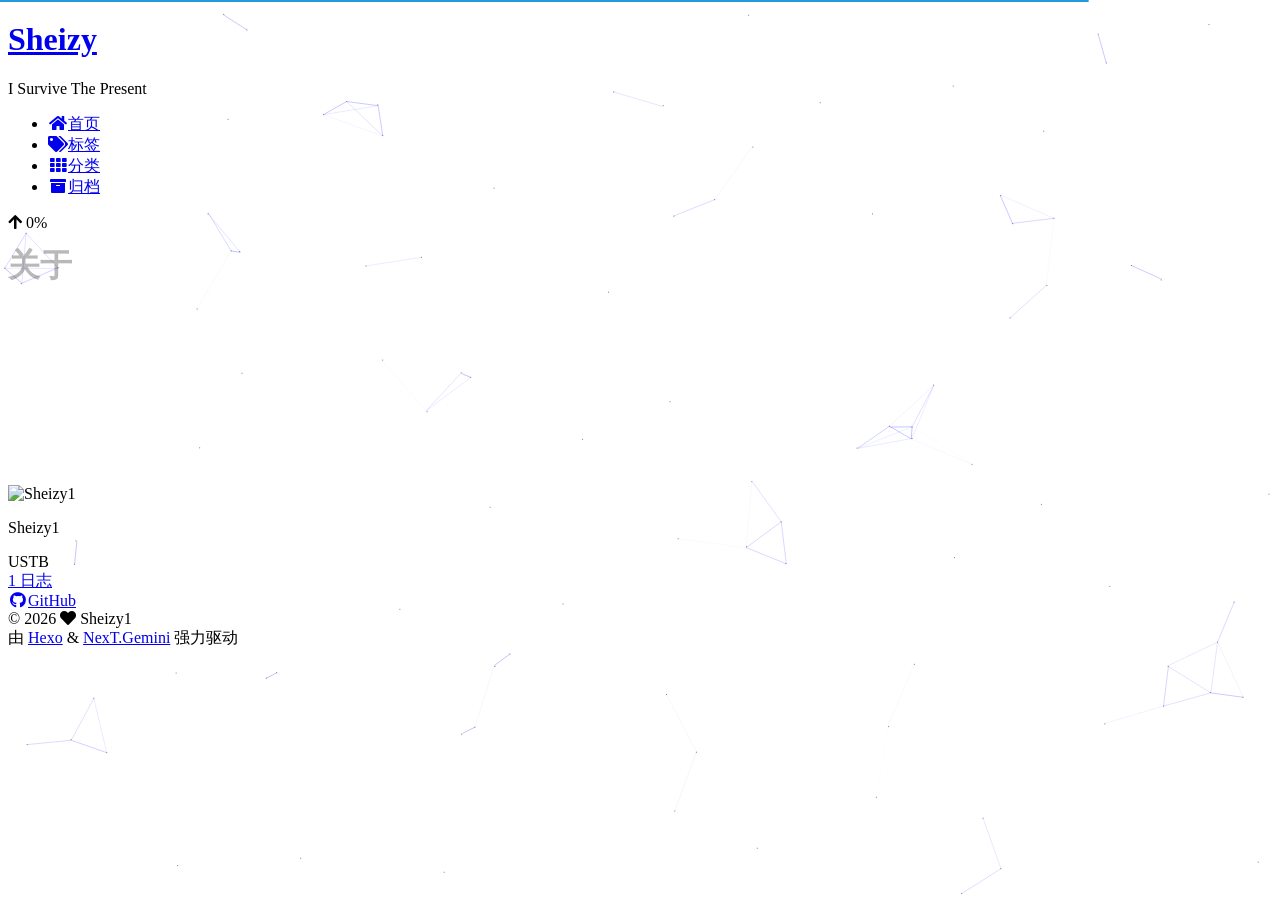
==== about/index.html @ 2577bdbd "Site updated: 2026-04-08 23:43:10" ====
<!DOCTYPE html>
<html lang="zh-CN">
<head>
  <meta charset="UTF-8">
<meta name="viewport" content="width=device-width, initial-scale=1, maximum-scale=2">
<meta name="theme-color" content="#222">
<meta name="generator" content="Hexo 8.1.1">
  <link rel="apple-touch-icon" sizes="180x180" href="/images/apple-touch-icon-next.png">
  <link rel="icon" type="image/png" sizes="32x32" href="C:\Users\sheiz\Desktop\新建文件夹\cil-dog.svg">
  <link rel="icon" type="image/png" sizes="16x16" href="C:\Users\sheiz\Desktop\新建文件夹\cil-dog.svg">
  <link rel="mask-icon" href="/images/logo.svg" color="#222">

<link rel="stylesheet" href="/css/main.css">


<link rel="stylesheet" href="/lib/font-awesome/css/all.min.css">
  <link rel="stylesheet" href="/lib/pace/pace-theme-minimal.min.css">
  <script src="/lib/pace/pace.min.js"></script>

<script id="hexo-configurations">
    var NexT = window.NexT || {};
    var CONFIG = {"hostname":"example.com","root":"/","scheme":"Gemini","version":"7.8.0","exturl":false,"sidebar":{"position":"left","display":"post","padding":18,"offset":12,"onmobile":false},"copycode":{"enable":false,"show_result":false,"style":null},"back2top":{"enable":true,"sidebar":false,"scrollpercent":false},"bookmark":{"enable":false,"color":"#222","save":"auto"},"fancybox":false,"mediumzoom":false,"lazyload":false,"pangu":false,"comments":{"style":"tabs","active":null,"storage":true,"lazyload":false,"nav":null},"algolia":{"hits":{"per_page":10},"labels":{"input_placeholder":"Search for Posts","hits_empty":"We didn't find any results for the search: ${query}","hits_stats":"${hits} results found in ${time} ms"}},"localsearch":{"enable":false,"trigger":"auto","top_n_per_article":1,"unescape":false,"preload":false},"motion":{"enable":true,"async":false,"transition":{"post_block":"fadeIn","post_header":"slideDownIn","post_body":"slideDownIn","coll_header":"slideLeftIn","sidebar":"slideUpIn"}}};
  </script>

  <meta name="description" content="USTB">
<meta property="og:type" content="website">
<meta property="og:title" content="关于">
<meta property="og:url" content="http://example.com/about/index.html">
<meta property="og:site_name" content="Sheizy">
<meta property="og:description" content="USTB">
<meta property="og:locale" content="zh_CN">
<meta property="article:published_time" content="2026-04-08T11:48:38.000Z">
<meta property="article:modified_time" content="2026-04-08T15:34:41.559Z">
<meta property="article:author" content="Sheizy1">
<meta name="twitter:card" content="summary">

<link rel="canonical" href="http://example.com/about/">


<script id="page-configurations">
  // https://hexo.io/docs/variables.html
  CONFIG.page = {
    sidebar: "",
    isHome : false,
    isPost : false,
    lang   : 'zh-CN'
  };
</script>

  <title>关于 | Sheizy
</title>
  






  <noscript>
  <style>
  .use-motion .brand,
  .use-motion .menu-item,
  .sidebar-inner,
  .use-motion .post-block,
  .use-motion .pagination,
  .use-motion .comments,
  .use-motion .post-header,
  .use-motion .post-body,
  .use-motion .collection-header { opacity: initial; }

  .use-motion .site-title,
  .use-motion .site-subtitle {
    opacity: initial;
    top: initial;
  }

  .use-motion .logo-line-before i { left: initial; }
  .use-motion .logo-line-after i { right: initial; }
  </style>
</noscript>

</head>

<body itemscope itemtype="http://schema.org/WebPage">
  <div class="container use-motion">
    <div class="headband"></div>

    <header class="header" itemscope itemtype="http://schema.org/WPHeader">
      <div class="header-inner"><div class="site-brand-container">
  <div class="site-nav-toggle">
    <div class="toggle" aria-label="切换导航栏">
      <span class="toggle-line toggle-line-first"></span>
      <span class="toggle-line toggle-line-middle"></span>
      <span class="toggle-line toggle-line-last"></span>
    </div>
  </div>

  <div class="site-meta">

    <a href="/" class="brand" rel="start">
      <span class="logo-line-before"><i></i></span>
      <h1 class="site-title">Sheizy</h1>
      <span class="logo-line-after"><i></i></span>
    </a>
      <p class="site-subtitle" itemprop="description">I Survive The Present</p>
  </div>

  <div class="site-nav-right">
    <div class="toggle popup-trigger">
    </div>
  </div>
</div>




<nav class="site-nav">
  <ul id="menu" class="main-menu menu">
        <li class="menu-item menu-item-home">

    <a href="/" rel="section"><i class="fa fa-home fa-fw"></i>首页</a>

  </li>
        <li class="menu-item menu-item-tags">

    <a href="/tags/" rel="section"><i class="fa fa-tags fa-fw"></i>标签</a>

  </li>
        <li class="menu-item menu-item-categories">

    <a href="/categories/" rel="section"><i class="fa fa-th fa-fw"></i>分类</a>

  </li>
        <li class="menu-item menu-item-archives">

    <a href="/archives/" rel="section"><i class="fa fa-archive fa-fw"></i>归档</a>

  </li>
  </ul>
</nav>




</div>
    </header>

    
  <div class="back-to-top">
    <i class="fa fa-arrow-up"></i>
    <span>0%</span>
  </div>


    <main class="main">
      <div class="main-inner">
        <div class="content-wrap">
          
  
  

          <div class="content page posts-expand">
            

    
    
    
    <div class="post-block" lang="zh-CN">
      <header class="post-header">

<h1 class="post-title" itemprop="name headline">关于
</h1>

<div class="post-meta">
  

</div>

</header>

      
      
      
      <div class="post-body">
          
      </div>
      
      
      
    </div>
    

    
    
    


          </div>
          

<script>
  window.addEventListener('tabs:register', () => {
    let { activeClass } = CONFIG.comments;
    if (CONFIG.comments.storage) {
      activeClass = localStorage.getItem('comments_active') || activeClass;
    }
    if (activeClass) {
      let activeTab = document.querySelector(`a[href="#comment-${activeClass}"]`);
      if (activeTab) {
        activeTab.click();
      }
    }
  });
  if (CONFIG.comments.storage) {
    window.addEventListener('tabs:click', event => {
      if (!event.target.matches('.tabs-comment .tab-content .tab-pane')) return;
      let commentClass = event.target.classList[1];
      localStorage.setItem('comments_active', commentClass);
    });
  }
</script>

        </div>
          
  
  <div class="toggle sidebar-toggle">
    <span class="toggle-line toggle-line-first"></span>
    <span class="toggle-line toggle-line-middle"></span>
    <span class="toggle-line toggle-line-last"></span>
  </div>

  <aside class="sidebar">
    <div class="sidebar-inner">

      <ul class="sidebar-nav motion-element">
        <li class="sidebar-nav-toc">
          文章目录
        </li>
        <li class="sidebar-nav-overview">
          站点概览
        </li>
      </ul>

      <!--noindex-->
      <div class="post-toc-wrap sidebar-panel">
      </div>
      <!--/noindex-->

      <div class="site-overview-wrap sidebar-panel">
        <div class="site-author motion-element" itemprop="author" itemscope itemtype="http://schema.org/Person">
    <img class="site-author-image" itemprop="image" alt="Sheizy1"
      src="https://www.imgur.la/images/2026/04/08/_20260408143355_544_108.jpg">
  <p class="site-author-name" itemprop="name">Sheizy1</p>
  <div class="site-description" itemprop="description">USTB</div>
</div>
<div class="site-state-wrap motion-element">
  <nav class="site-state">
      <div class="site-state-item site-state-posts">
          <a href="/archives/">
        
          <span class="site-state-item-count">1</span>
          <span class="site-state-item-name">日志</span>
        </a>
      </div>
  </nav>
</div>
  <div class="links-of-author motion-element">
      <span class="links-of-author-item">
        <a href="https://github.com/sheizy1" title="GitHub → https:&#x2F;&#x2F;github.com&#x2F;sheizy1" rel="noopener" target="_blank"><i class="fab fa-github fa-fw"></i>GitHub</a>
      </span>
  </div>



      </div>

    </div>
  </aside>
  <div id="sidebar-dimmer"></div>


      </div>
    </main>

    <footer class="footer">
      <div class="footer-inner">
        

        

<div class="copyright">
  
  &copy; 
  <span itemprop="copyrightYear">2026</span>
  <span class="with-love">
    <i class="fa fa-heart"></i>
  </span>
  <span class="author" itemprop="copyrightHolder">Sheizy1</span>
</div>
  <div class="powered-by">由 <a href="https://hexo.io/" class="theme-link" rel="noopener" target="_blank">Hexo</a> & <a href="https://theme-next.org/" class="theme-link" rel="noopener" target="_blank">NexT.Gemini</a> 强力驱动
  </div>

        








      </div>
    </footer>
  </div>

  
  
  <script color='0,0,255' opacity='0.5' zIndex='-1' count='99' src="/lib/canvas-nest/canvas-nest.min.js"></script>
  <script src="/lib/anime.min.js"></script>
  <script src="/lib/velocity/velocity.min.js"></script>
  <script src="/lib/velocity/velocity.ui.min.js"></script>

<script src="/js/utils.js"></script>

<script src="/js/motion.js"></script>


<script src="/js/schemes/pisces.js"></script>


<script src="/js/next-boot.js"></script>




  















  

  

</body>
</html>
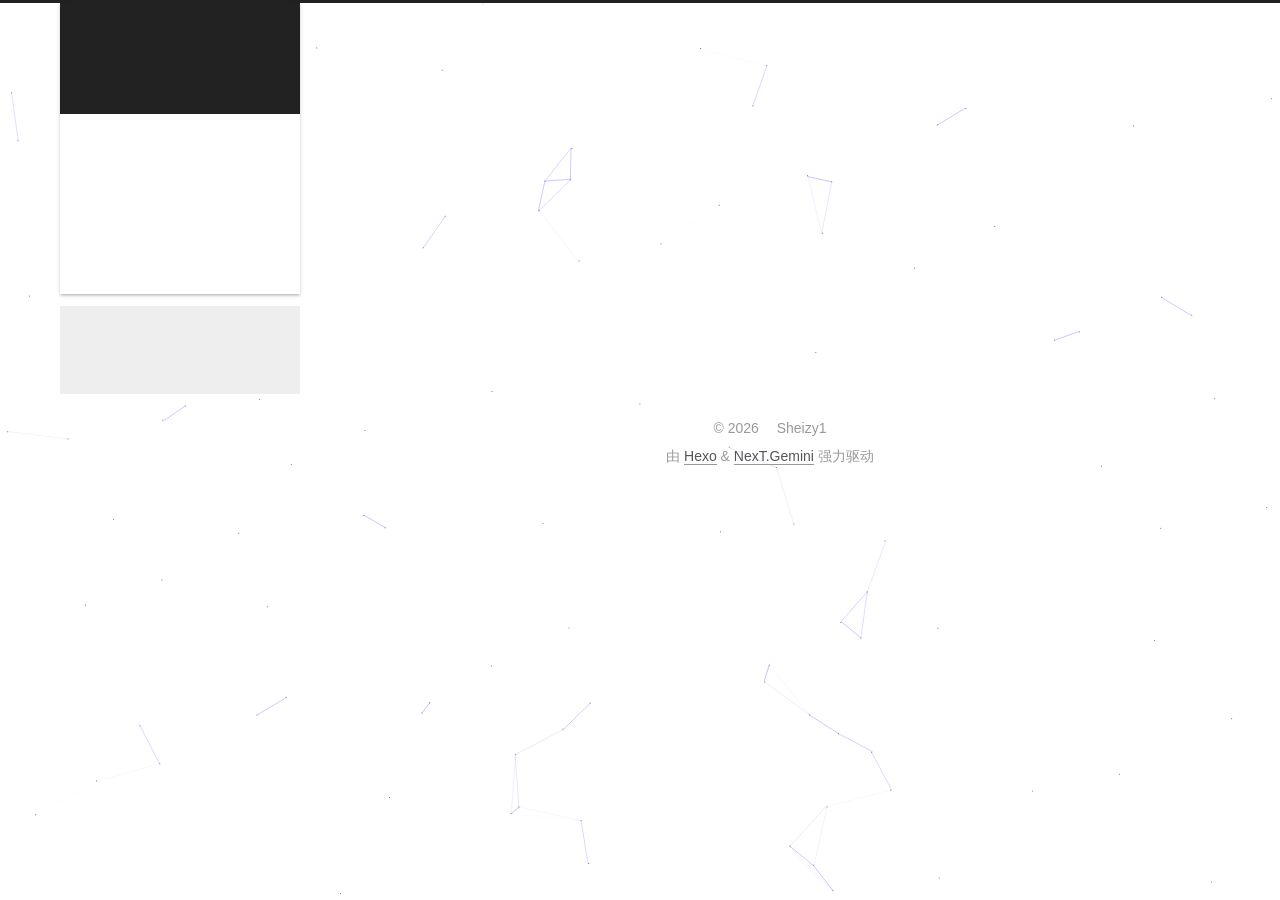
==== commit 92db4dd6: "Site updated: 2026-04-09 12:15:20" ====
--- a/about/index.html
+++ b/about/index.html
@@ -6,26 +6,26 @@
 <meta name="theme-color" content="#222">
 <meta name="generator" content="Hexo 8.1.1">
   <link rel="apple-touch-icon" sizes="180x180" href="/images/apple-touch-icon-next.png">
-  <link rel="icon" type="image/png" sizes="32x32" href="C:\Users\sheiz\Desktop\新建文件夹\cil-dog.svg">
-  <link rel="icon" type="image/png" sizes="16x16" href="C:\Users\sheiz\Desktop\新建文件夹\cil-dog.svg">
+  <link rel="icon" type="image/png" sizes="32x32" href="/images/cil-dog.svg">
+  <link rel="icon" type="image/png" sizes="16x16" href="/images/cil-dog.svg">
   <link rel="mask-icon" href="/images/logo.svg" color="#222">
 
 <link rel="stylesheet" href="/css/main.css">
 
 
-<link rel="stylesheet" href="/lib/font-awesome/css/all.min.css">
-  <link rel="stylesheet" href="/lib/pace/pace-theme-minimal.min.css">
-  <script src="/lib/pace/pace.min.js"></script>
+<link rel="stylesheet" href="https://cdn.bootcdn.net/ajax/libs/pace/1.2.4/themes/blue/pace-theme-minimal.css">
+  <link rel="stylesheet" href="https://cdn.bootcdn.net/ajax/libs/pace/1.2.4/themes/blue/pace-theme-minimal.css">
+  <script src="https://cdn.bootcdn.net/ajax/libs/pace/1.2.4/themes/blue/pace-theme-minimal.css"></script>
 
 <script id="hexo-configurations">
     var NexT = window.NexT || {};
-    var CONFIG = {"hostname":"example.com","root":"/","scheme":"Gemini","version":"7.8.0","exturl":false,"sidebar":{"position":"left","display":"post","padding":18,"offset":12,"onmobile":false},"copycode":{"enable":false,"show_result":false,"style":null},"back2top":{"enable":true,"sidebar":false,"scrollpercent":false},"bookmark":{"enable":false,"color":"#222","save":"auto"},"fancybox":false,"mediumzoom":false,"lazyload":false,"pangu":false,"comments":{"style":"tabs","active":null,"storage":true,"lazyload":false,"nav":null},"algolia":{"hits":{"per_page":10},"labels":{"input_placeholder":"Search for Posts","hits_empty":"We didn't find any results for the search: ${query}","hits_stats":"${hits} results found in ${time} ms"}},"localsearch":{"enable":false,"trigger":"auto","top_n_per_article":1,"unescape":false,"preload":false},"motion":{"enable":true,"async":false,"transition":{"post_block":"fadeIn","post_header":"slideDownIn","post_body":"slideDownIn","coll_header":"slideLeftIn","sidebar":"slideUpIn"}}};
+    var CONFIG = {"hostname":"sheizy1.github.io","root":"/","scheme":"Gemini","version":"7.8.0","exturl":false,"sidebar":{"position":"left","display":"post","padding":18,"offset":12,"onmobile":false},"copycode":{"enable":false,"show_result":false,"style":null},"back2top":{"enable":true,"sidebar":false,"scrollpercent":false},"bookmark":{"enable":false,"color":"#222","save":"auto"},"fancybox":false,"mediumzoom":false,"lazyload":false,"pangu":false,"comments":{"style":"tabs","active":null,"storage":true,"lazyload":false,"nav":null},"algolia":{"hits":{"per_page":10},"labels":{"input_placeholder":"Search for Posts","hits_empty":"We didn't find any results for the search: ${query}","hits_stats":"${hits} results found in ${time} ms"}},"localsearch":{"enable":false,"trigger":"auto","top_n_per_article":1,"unescape":false,"preload":false},"motion":{"enable":true,"async":false,"transition":{"post_block":"fadeIn","post_header":"slideDownIn","post_body":"slideDownIn","coll_header":"slideLeftIn","sidebar":"slideUpIn"}}};
   </script>
 
   <meta name="description" content="USTB">
 <meta property="og:type" content="website">
 <meta property="og:title" content="关于">
-<meta property="og:url" content="http://example.com/about/index.html">
+<meta property="og:url" content="https://sheizy1.github.io/about/index.html">
 <meta property="og:site_name" content="Sheizy">
 <meta property="og:description" content="USTB">
 <meta property="og:locale" content="zh_CN">
@@ -34,7 +34,7 @@
 <meta property="article:author" content="Sheizy1">
 <meta name="twitter:card" content="summary">
 
-<link rel="canonical" href="http://example.com/about/">
+<link rel="canonical" href="https://sheizy1.github.io/about/">
 
 
 <script id="page-configurations">
@@ -249,7 +249,7 @@
       <div class="site-overview-wrap sidebar-panel">
         <div class="site-author motion-element" itemprop="author" itemscope itemtype="http://schema.org/Person">
     <img class="site-author-image" itemprop="image" alt="Sheizy1"
-      src="https://www.imgur.la/images/2026/04/08/_20260408143355_544_108.jpg">
+      src="/images/avatar.jpg">
   <p class="site-author-name" itemprop="name">Sheizy1</p>
   <div class="site-description" itemprop="description">USTB</div>
 </div>
@@ -316,9 +316,9 @@
   
   
   <script color='0,0,255' opacity='0.5' zIndex='-1' count='99' src="/lib/canvas-nest/canvas-nest.min.js"></script>
-  <script src="/lib/anime.min.js"></script>
-  <script src="/lib/velocity/velocity.min.js"></script>
-  <script src="/lib/velocity/velocity.ui.min.js"></script>
+  <script src="https://cdn.bootcdn.net/ajax/libs/animejs/3.2.1/anime.min.js"></script>
+  <script src="https://cdn.bootcdn.net/ajax/libs/velocity/1.5.2/velocity.min.js"></script>
+  <script src="https://cdn.bootcdn.net/ajax/libs/velocity/1.5.2/velocity.ui.min.js"></script>
 
 <script src="/js/utils.js"></script>
 
--- a/css/main.css
+++ b/css/main.css
@@ -0,0 +1,2589 @@
+:root {
+  --body-bg-color: #eee;
+  --content-bg-color: #fff;
+  --card-bg-color: #f5f5f5;
+  --text-color: #555;
+  --blockquote-color: #666;
+  --link-color: #555;
+  --link-hover-color: #222;
+  --brand-color: #fff;
+  --brand-hover-color: #fff;
+  --table-row-odd-bg-color: #f9f9f9;
+  --table-row-hover-bg-color: #f5f5f5;
+  --menu-item-bg-color: #f5f5f5;
+  --btn-default-bg: #fff;
+  --btn-default-color: #555;
+  --btn-default-border-color: #555;
+  --btn-default-hover-bg: #222;
+  --btn-default-hover-color: #fff;
+  --btn-default-hover-border-color: #222;
+}
+html {
+  line-height: 1.15; /* 1 */
+  -webkit-text-size-adjust: 100%; /* 2 */
+}
+body {
+  margin: 0;
+}
+main {
+  display: block;
+}
+h1 {
+  font-size: 2em;
+  margin: 0.67em 0;
+}
+hr {
+  box-sizing: content-box; /* 1 */
+  height: 0; /* 1 */
+  overflow: visible; /* 2 */
+}
+pre {
+  font-family: monospace, monospace; /* 1 */
+  font-size: 1em; /* 2 */
+}
+a {
+  background: transparent;
+}
+abbr[title] {
+  border-bottom: none; /* 1 */
+  text-decoration: underline; /* 2 */
+  text-decoration: underline dotted; /* 2 */
+}
+b,
+strong {
+  font-weight: bolder;
+}
+code,
+kbd,
+samp {
+  font-family: monospace, monospace; /* 1 */
+  font-size: 1em; /* 2 */
+}
+small {
+  font-size: 80%;
+}
+sub,
+sup {
+  font-size: 75%;
+  line-height: 0;
+  position: relative;
+  vertical-align: baseline;
+}
+sub {
+  bottom: -0.25em;
+}
+sup {
+  top: -0.5em;
+}
+img {
+  border-style: none;
+}
+button,
+input,
+optgroup,
+select,
+textarea {
+  font-family: inherit; /* 1 */
+  font-size: 100%; /* 1 */
+  line-height: 1.15; /* 1 */
+  margin: 0; /* 2 */
+}
+button,
+input {
+/* 1 */
+  overflow: visible;
+}
+button,
+select {
+/* 1 */
+  text-transform: none;
+}
+button,
+[type='button'],
+[type='reset'],
+[type='submit'] {
+  -webkit-appearance: button;
+}
+button::-moz-focus-inner,
+[type='button']::-moz-focus-inner,
+[type='reset']::-moz-focus-inner,
+[type='submit']::-moz-focus-inner {
+  border-style: none;
+  padding: 0;
+}
+button:-moz-focusring,
+[type='button']:-moz-focusring,
+[type='reset']:-moz-focusring,
+[type='submit']:-moz-focusring {
+  outline: 1px dotted ButtonText;
+}
+fieldset {
+  padding: 0.35em 0.75em 0.625em;
+}
+legend {
+  box-sizing: border-box; /* 1 */
+  color: inherit; /* 2 */
+  display: table; /* 1 */
+  max-width: 100%; /* 1 */
+  padding: 0; /* 3 */
+  white-space: normal; /* 1 */
+}
+progress {
+  vertical-align: baseline;
+}
+textarea {
+  overflow: auto;
+}
+[type='checkbox'],
+[type='radio'] {
+  box-sizing: border-box; /* 1 */
+  padding: 0; /* 2 */
+}
+[type='number']::-webkit-inner-spin-button,
+[type='number']::-webkit-outer-spin-button {
+  height: auto;
+}
+[type='search'] {
+  outline-offset: -2px; /* 2 */
+  -webkit-appearance: textfield; /* 1 */
+}
+[type='search']::-webkit-search-decoration {
+  -webkit-appearance: none;
+}
+::-webkit-file-upload-button {
+  font: inherit; /* 2 */
+  -webkit-appearance: button; /* 1 */
+}
+details {
+  display: block;
+}
+summary {
+  display: list-item;
+}
+template {
+  display: none;
+}
+[hidden] {
+  display: none;
+}
+::selection {
+  background: #262a30;
+  color: #eee;
+}
+html,
+body {
+  height: 100%;
+}
+body {
+  background: var(--body-bg-color);
+  color: var(--text-color);
+  font-family: 'Lato', "PingFang SC", "Microsoft YaHei", sans-serif;
+  font-size: 1em;
+  line-height: 2;
+}
+@media (max-width: 991px) {
+  body {
+    padding-left: 0 !important;
+    padding-right: 0 !important;
+  }
+}
+h1,
+h2,
+h3,
+h4,
+h5,
+h6 {
+  font-family: 'Lato', "PingFang SC", "Microsoft YaHei", sans-serif;
+  font-weight: bold;
+  line-height: 1.5;
+  margin: 20px 0 15px;
+}
+h1 {
+  font-size: 1.5em;
+}
+h2 {
+  font-size: 1.375em;
+}
+h3 {
+  font-size: 1.25em;
+}
+h4 {
+  font-size: 1.125em;
+}
+h5 {
+  font-size: 1em;
+}
+h6 {
+  font-size: 0.875em;
+}
+p {
+  margin: 0 0 20px 0;
+}
+a,
+span.exturl {
+  border-bottom: 1px solid #999;
+  color: var(--link-color);
+  outline: 0;
+  text-decoration: none;
+  overflow-wrap: break-word;
+  word-wrap: break-word;
+  cursor: pointer;
+}
+a:hover,
+span.exturl:hover {
+  border-bottom-color: var(--link-hover-color);
+  color: var(--link-hover-color);
+}
+iframe,
+img,
+video {
+  display: block;
+  margin-left: auto;
+  margin-right: auto;
+  max-width: 100%;
+}
+hr {
+  background-image: repeating-linear-gradient(-45deg, #ddd, #ddd 4px, transparent 4px, transparent 8px);
+  border: 0;
+  height: 3px;
+  margin: 40px 0;
+}
+blockquote {
+  border-left: 4px solid #ddd;
+  color: var(--blockquote-color);
+  margin: 0;
+  padding: 0 15px;
+}
+blockquote cite::before {
+  content: '-';
+  padding: 0 5px;
+}
+dt {
+  font-weight: bold;
+}
+dd {
+  margin: 0;
+  padding: 0;
+}
+kbd {
+  background-color: #f5f5f5;
+  background-image: linear-gradient(#eee, #fff, #eee);
+  border: 1px solid #ccc;
+  border-radius: 0.2em;
+  box-shadow: 0.1em 0.1em 0.2em rgba(0,0,0,0.1);
+  color: #555;
+  font-family: inherit;
+  padding: 0.1em 0.3em;
+  white-space: nowrap;
+}
+.table-container {
+  overflow: auto;
+}
+table {
+  border-collapse: collapse;
+  border-spacing: 0;
+  font-size: 0.875em;
+  margin: 0 0 20px 0;
+  width: 100%;
+}
+tbody tr:nth-of-type(odd) {
+  background: var(--table-row-odd-bg-color);
+}
+tbody tr:hover {
+  background: var(--table-row-hover-bg-color);
+}
+caption,
+th,
+td {
+  font-weight: normal;
+  padding: 8px;
+  vertical-align: middle;
+}
+th,
+td {
+  border: 1px solid #ddd;
+  border-bottom: 3px solid #ddd;
+}
+th {
+  font-weight: 700;
+  padding-bottom: 10px;
+}
+td {
+  border-bottom-width: 1px;
+}
+.btn {
+  background: var(--btn-default-bg);
+  border: 2px solid var(--btn-default-border-color);
+  border-radius: 2px;
+  color: var(--btn-default-color);
+  display: inline-block;
+  font-size: 0.875em;
+  line-height: 2;
+  padding: 0 20px;
+  text-decoration: none;
+  transition-property: background-color;
+  transition-delay: 0s;
+  transition-duration: 0.2s;
+  transition-timing-function: ease-in-out;
+}
+.btn:hover {
+  background: var(--btn-default-hover-bg);
+  border-color: var(--btn-default-hover-border-color);
+  color: var(--btn-default-hover-color);
+}
+.btn + .btn {
+  margin: 0 0 8px 8px;
+}
+.btn .fa-fw {
+  text-align: left;
+  width: 1.285714285714286em;
+}
+.toggle {
+  line-height: 0;
+}
+.toggle .toggle-line {
+  background: #fff;
+  display: inline-block;
+  height: 2px;
+  left: 0;
+  position: relative;
+  top: 0;
+  transition: all 0.4s;
+  vertical-align: top;
+  width: 100%;
+}
+.toggle .toggle-line:not(:first-child) {
+  margin-top: 3px;
+}
+.toggle.toggle-arrow .toggle-line-first {
+  left: 50%;
+  top: 2px;
+  transform: rotate(45deg);
+  width: 50%;
+}
+.toggle.toggle-arrow .toggle-line-middle {
+  left: 2px;
+  width: 90%;
+}
+.toggle.toggle-arrow .toggle-line-last {
+  left: 50%;
+  top: -2px;
+  transform: rotate(-45deg);
+  width: 50%;
+}
+.toggle.toggle-close .toggle-line-first {
+  transform: rotate(-45deg);
+  top: 5px;
+}
+.toggle.toggle-close .toggle-line-middle {
+  opacity: 0;
+}
+.toggle.toggle-close .toggle-line-last {
+  transform: rotate(45deg);
+  top: -5px;
+}
+.highlight,
+pre {
+  background: #f7f7f7;
+  color: #4d4d4c;
+  line-height: 1.6;
+  margin: 0 auto 20px;
+}
+pre,
+code {
+  font-family: consolas, Menlo, monospace, "PingFang SC", "Microsoft YaHei";
+}
+code {
+  background: #eee;
+  border-radius: 3px;
+  color: #555;
+  padding: 2px 4px;
+  overflow-wrap: break-word;
+  word-wrap: break-word;
+}
+.highlight *::selection {
+  background: #d6d6d6;
+}
+.highlight pre {
+  border: 0;
+  margin: 0;
+  padding: 10px 0;
+}
+.highlight table {
+  border: 0;
+  margin: 0;
+  width: auto;
+}
+.highlight td {
+  border: 0;
+  padding: 0;
+}
+.highlight figcaption {
+  background: #eff2f3;
+  color: #4d4d4c;
+  display: flex;
+  font-size: 0.875em;
+  justify-content: space-between;
+  line-height: 1.2;
+  padding: 0.5em;
+}
+.highlight figcaption a {
+  color: #4d4d4c;
+}
+.highlight figcaption a:hover {
+  border-bottom-color: #4d4d4c;
+}
+.highlight .gutter {
+  -moz-user-select: none;
+  -ms-user-select: none;
+  -webkit-user-select: none;
+  user-select: none;
+}
+.highlight .gutter pre {
+  background: #eff2f3;
+  color: #869194;
+  padding-left: 10px;
+  padding-right: 10px;
+  text-align: right;
+}
+.highlight .code pre {
+  background: #f7f7f7;
+  padding-left: 10px;
+  width: 100%;
+}
+.gist table {
+  width: auto;
+}
+.gist table td {
+  border: 0;
+}
+pre {
+  overflow: auto;
+  padding: 10px;
+}
+pre code {
+  background: none;
+  color: #4d4d4c;
+  font-size: 0.875em;
+  padding: 0;
+  text-shadow: none;
+}
+pre .deletion {
+  background: #fdd;
+}
+pre .addition {
+  background: #dfd;
+}
+pre .meta {
+  color: #eab700;
+  -moz-user-select: none;
+  -ms-user-select: none;
+  -webkit-user-select: none;
+  user-select: none;
+}
+pre .comment {
+  color: #8e908c;
+}
+pre .variable,
+pre .attribute,
+pre .tag,
+pre .name,
+pre .regexp,
+pre .ruby .constant,
+pre .xml .tag .title,
+pre .xml .pi,
+pre .xml .doctype,
+pre .html .doctype,
+pre .css .id,
+pre .css .class,
+pre .css .pseudo {
+  color: #c82829;
+}
+pre .number,
+pre .preprocessor,
+pre .built_in,
+pre .builtin-name,
+pre .literal,
+pre .params,
+pre .constant,
+pre .command {
+  color: #f5871f;
+}
+pre .ruby .class .title,
+pre .css .rules .attribute,
+pre .string,
+pre .symbol,
+pre .value,
+pre .inheritance,
+pre .header,
+pre .ruby .symbol,
+pre .xml .cdata,
+pre .special,
+pre .formula {
+  color: #718c00;
+}
+pre .title,
+pre .css .hexcolor {
+  color: #3e999f;
+}
+pre .function,
+pre .python .decorator,
+pre .python .title,
+pre .ruby .function .title,
+pre .ruby .title .keyword,
+pre .perl .sub,
+pre .javascript .title,
+pre .coffeescript .title {
+  color: #4271ae;
+}
+pre .keyword,
+pre .javascript .function {
+  color: #8959a8;
+}
+.blockquote-center {
+  border-left: none;
+  margin: 40px 0;
+  padding: 0;
+  position: relative;
+  text-align: center;
+}
+.blockquote-center .fa {
+  display: block;
+  opacity: 0.6;
+  position: absolute;
+  width: 100%;
+}
+.blockquote-center .fa-quote-left {
+  border-top: 1px solid #ccc;
+  text-align: left;
+  top: -20px;
+}
+.blockquote-center .fa-quote-right {
+  border-bottom: 1px solid #ccc;
+  text-align: right;
+  bottom: -20px;
+}
+.blockquote-center p,
+.blockquote-center div {
+  text-align: center;
+}
+.post-body .group-picture img {
+  margin: 0 auto;
+  padding: 0 3px;
+}
+.group-picture-row {
+  margin-bottom: 6px;
+  overflow: hidden;
+}
+.group-picture-column {
+  float: left;
+  margin-bottom: 10px;
+}
+.post-body .label {
+  color: #555;
+  display: inline;
+  padding: 0 2px;
+}
+.post-body .label.default {
+  background: #f0f0f0;
+}
+.post-body .label.primary {
+  background: #efe6f7;
+}
+.post-body .label.info {
+  background: #e5f2f8;
+}
+.post-body .label.success {
+  background: #e7f4e9;
+}
+.post-body .label.warning {
+  background: #fcf6e1;
+}
+.post-body .label.danger {
+  background: #fae8eb;
+}
+.post-body .tabs {
+  margin-bottom: 20px;
+}
+.post-body .tabs,
+.tabs-comment {
+  display: block;
+  padding-top: 10px;
+  position: relative;
+}
+.post-body .tabs ul.nav-tabs,
+.tabs-comment ul.nav-tabs {
+  display: flex;
+  flex-wrap: wrap;
+  margin: 0;
+  margin-bottom: -1px;
+  padding: 0;
+}
+@media (max-width: 413px) {
+  .post-body .tabs ul.nav-tabs,
+  .tabs-comment ul.nav-tabs {
+    display: block;
+    margin-bottom: 5px;
+  }
+}
+.post-body .tabs ul.nav-tabs li.tab,
+.tabs-comment ul.nav-tabs li.tab {
+  border-bottom: 1px solid #ddd;
+  border-left: 1px solid transparent;
+  border-right: 1px solid transparent;
+  border-top: 3px solid transparent;
+  flex-grow: 1;
+  list-style-type: none;
+  border-radius: 0 0 0 0;
+}
+@media (max-width: 413px) {
+  .post-body .tabs ul.nav-tabs li.tab,
+  .tabs-comment ul.nav-tabs li.tab {
+    border-bottom: 1px solid transparent;
+    border-left: 3px solid transparent;
+    border-right: 1px solid transparent;
+    border-top: 1px solid transparent;
+  }
+}
+@media (max-width: 413px) {
+  .post-body .tabs ul.nav-tabs li.tab,
+  .tabs-comment ul.nav-tabs li.tab {
+    border-radius: 0;
+  }
+}
+.post-body .tabs ul.nav-tabs li.tab a,
+.tabs-comment ul.nav-tabs li.tab a {
+  border-bottom: initial;
+  display: block;
+  line-height: 1.8;
+  outline: 0;
+  padding: 0.25em 0.75em;
+  text-align: center;
+  transition-delay: 0s;
+  transition-duration: 0.2s;
+  transition-timing-function: ease-out;
+}
+.post-body .tabs ul.nav-tabs li.tab a i,
+.tabs-comment ul.nav-tabs li.tab a i {
+  width: 1.285714285714286em;
+}
+.post-body .tabs ul.nav-tabs li.tab.active,
+.tabs-comment ul.nav-tabs li.tab.active {
+  border-bottom: 1px solid transparent;
+  border-left: 1px solid #ddd;
+  border-right: 1px solid #ddd;
+  border-top: 3px solid #fc6423;
+}
+@media (max-width: 413px) {
+  .post-body .tabs ul.nav-tabs li.tab.active,
+  .tabs-comment ul.nav-tabs li.tab.active {
+    border-bottom: 1px solid #ddd;
+    border-left: 3px solid #fc6423;
+    border-right: 1px solid #ddd;
+    border-top: 1px solid #ddd;
+  }
+}
+.post-body .tabs ul.nav-tabs li.tab.active a,
+.tabs-comment ul.nav-tabs li.tab.active a {
+  color: var(--link-color);
+  cursor: default;
+}
+.post-body .tabs .tab-content .tab-pane,
+.tabs-comment .tab-content .tab-pane {
+  border: 1px solid #ddd;
+  border-top: 0;
+  padding: 20px 20px 0 20px;
+  border-radius: 0;
+}
+.post-body .tabs .tab-content .tab-pane:not(.active),
+.tabs-comment .tab-content .tab-pane:not(.active) {
+  display: none;
+}
+.post-body .tabs .tab-content .tab-pane.active,
+.tabs-comment .tab-content .tab-pane.active {
+  display: block;
+}
+.post-body .tabs .tab-content .tab-pane.active:nth-of-type(1),
+.tabs-comment .tab-content .tab-pane.active:nth-of-type(1) {
+  border-radius: 0 0 0 0;
+}
+@media (max-width: 413px) {
+  .post-body .tabs .tab-content .tab-pane.active:nth-of-type(1),
+  .tabs-comment .tab-content .tab-pane.active:nth-of-type(1) {
+    border-radius: 0;
+  }
+}
+.post-body .note {
+  border-radius: 3px;
+  margin-bottom: 20px;
+  padding: 1em;
+  position: relative;
+  border: 1px solid #eee;
+  border-left-width: 5px;
+}
+.post-body .note h2,
+.post-body .note h3,
+.post-body .note h4,
+.post-body .note h5,
+.post-body .note h6 {
+  margin-top: 0;
+  border-bottom: initial;
+  margin-bottom: 0;
+  padding-top: 0;
+}
+.post-body .note p:first-child,
+.post-body .note ul:first-child,
+.post-body .note ol:first-child,
+.post-body .note table:first-child,
+.post-body .note pre:first-child,
+.post-body .note blockquote:first-child,
+.post-body .note img:first-child {
+  margin-top: 0;
+}
+.post-body .note p:last-child,
+.post-body .note ul:last-child,
+.post-body .note ol:last-child,
+.post-body .note table:last-child,
+.post-body .note pre:last-child,
+.post-body .note blockquote:last-child,
+.post-body .note img:last-child {
+  margin-bottom: 0;
+}
+.post-body .note.default {
+  border-left-color: #777;
+}
+.post-body .note.default h2,
+.post-body .note.default h3,
+.post-body .note.default h4,
+.post-body .note.default h5,
+.post-body .note.default h6 {
+  color: #777;
+}
+.post-body .note.primary {
+  border-left-color: #6f42c1;
+}
+.post-body .note.primary h2,
+.post-body .note.primary h3,
+.post-body .note.primary h4,
+.post-body .note.primary h5,
+.post-body .note.primary h6 {
+  color: #6f42c1;
+}
+.post-body .note.info {
+  border-left-color: #428bca;
+}
+.post-body .note.info h2,
+.post-body .note.info h3,
+.post-body .note.info h4,
+.post-body .note.info h5,
+.post-body .note.info h6 {
+  color: #428bca;
+}
+.post-body .note.success {
+  border-left-color: #5cb85c;
+}
+.post-body .note.success h2,
+.post-body .note.success h3,
+.post-body .note.success h4,
+.post-body .note.success h5,
+.post-body .note.success h6 {
+  color: #5cb85c;
+}
+.post-body .note.warning {
+  border-left-color: #f0ad4e;
+}
+.post-body .note.warning h2,
+.post-body .note.warning h3,
+.post-body .note.warning h4,
+.post-body .note.warning h5,
+.post-body .note.warning h6 {
+  color: #f0ad4e;
+}
+.post-body .note.danger {
+  border-left-color: #d9534f;
+}
+.post-body .note.danger h2,
+.post-body .note.danger h3,
+.post-body .note.danger h4,
+.post-body .note.danger h5,
+.post-body .note.danger h6 {
+  color: #d9534f;
+}
+.pagination .prev,
+.pagination .next,
+.pagination .page-number,
+.pagination .space {
+  display: inline-block;
+  margin: 0 10px;
+  padding: 0 11px;
+  position: relative;
+  top: -1px;
+}
+@media (max-width: 767px) {
+  .pagination .prev,
+  .pagination .next,
+  .pagination .page-number,
+  .pagination .space {
+    margin: 0 5px;
+  }
+}
+.pagination {
+  border-top: 1px solid #eee;
+  margin: 120px 0 0;
+  text-align: center;
+}
+.pagination .prev,
+.pagination .next,
+.pagination .page-number {
+  border-bottom: 0;
+  border-top: 1px solid #eee;
+  transition-property: border-color;
+  transition-delay: 0s;
+  transition-duration: 0.2s;
+  transition-timing-function: ease-in-out;
+}
+.pagination .prev:hover,
+.pagination .next:hover,
+.pagination .page-number:hover {
+  border-top-color: #222;
+}
+.pagination .space {
+  margin: 0;
+  padding: 0;
+}
+.pagination .prev {
+  margin-left: 0;
+}
+.pagination .next {
+  margin-right: 0;
+}
+.pagination .page-number.current {
+  background: #ccc;
+  border-top-color: #ccc;
+  color: #fff;
+}
+@media (max-width: 767px) {
+  .pagination {
+    border-top: none;
+  }
+  .pagination .prev,
+  .pagination .next,
+  .pagination .page-number {
+    border-bottom: 1px solid #eee;
+    border-top: 0;
+    margin-bottom: 10px;
+    padding: 0 10px;
+  }
+  .pagination .prev:hover,
+  .pagination .next:hover,
+  .pagination .page-number:hover {
+    border-bottom-color: #222;
+  }
+}
+.comments {
+  margin-top: 60px;
+  overflow: hidden;
+}
+.comment-button-group {
+  display: flex;
+  flex-wrap: wrap-reverse;
+  justify-content: center;
+  margin: 1em 0;
+}
+.comment-button-group .comment-button {
+  margin: 0.1em 0.2em;
+}
+.comment-button-group .comment-button.active {
+  background: var(--btn-default-hover-bg);
+  border-color: var(--btn-default-hover-border-color);
+  color: var(--btn-default-hover-color);
+}
+.comment-position {
+  display: none;
+}
+.comment-position.active {
+  display: block;
+}
+.tabs-comment {
+  background: var(--content-bg-color);
+  margin-top: 4em;
+  padding-top: 0;
+}
+.tabs-comment .comments {
+  border: 0;
+  box-shadow: none;
+  margin-top: 0;
+  padding-top: 0;
+}
+.container {
+  min-height: 100%;
+  position: relative;
+}
+.main-inner {
+  margin: 0 auto;
+  width: calc(100% - 20px);
+}
+@media (min-width: 1200px) {
+  .main-inner {
+    width: 1160px;
+  }
+}
+@media (min-width: 1600px) {
+  .main-inner {
+    width: 73%;
+  }
+}
+@media (max-width: 767px) {
+  .content-wrap {
+    padding: 0 20px;
+  }
+}
+.header {
+  background: transparent;
+}
+.header-inner {
+  margin: 0 auto;
+  width: calc(100% - 20px);
+}
+@media (min-width: 1200px) {
+  .header-inner {
+    width: 1160px;
+  }
+}
+@media (min-width: 1600px) {
+  .header-inner {
+    width: 73%;
+  }
+}
+.site-brand-container {
+  display: flex;
+  flex-shrink: 0;
+  padding: 0 10px;
+}
+.headband {
+  background: #222;
+  height: 3px;
+}
+.site-meta {
+  flex-grow: 1;
+  text-align: center;
+}
+@media (max-width: 767px) {
+  .site-meta {
+    text-align: center;
+  }
+}
+.brand {
+  border-bottom: none;
+  color: var(--brand-color);
+  display: inline-block;
+  line-height: 1.375em;
+  padding: 0 40px;
+  position: relative;
+}
+.brand:hover {
+  color: var(--brand-hover-color);
+}
+.site-title {
+  font-family: 'Lato', "PingFang SC", "Microsoft YaHei", sans-serif;
+  font-size: 1.375em;
+  font-weight: normal;
+  margin: 0;
+}
+.site-subtitle {
+  color: #ddd;
+  font-size: 0.8125em;
+  margin: 10px 0;
+}
+.use-motion .brand {
+  opacity: 0;
+}
+.use-motion .site-title,
+.use-motion .site-subtitle,
+.use-motion .custom-logo-image {
+  opacity: 0;
+  position: relative;
+  top: -10px;
+}
+.site-nav-toggle,
+.site-nav-right {
+  display: none;
+}
+@media (max-width: 767px) {
+  .site-nav-toggle,
+  .site-nav-right {
+    display: flex;
+    flex-direction: column;
+    justify-content: center;
+  }
+}
+.site-nav-toggle .toggle,
+.site-nav-right .toggle {
+  color: var(--text-color);
+  padding: 10px;
+  width: 22px;
+}
+.site-nav-toggle .toggle .toggle-line,
+.site-nav-right .toggle .toggle-line {
+  background: var(--text-color);
+  border-radius: 1px;
+}
+.site-nav {
+  display: block;
+}
+@media (max-width: 767px) {
+  .site-nav {
+    clear: both;
+    display: none;
+  }
+}
+.site-nav.site-nav-on {
+  display: block;
+}
+.menu {
+  margin-top: 20px;
+  padding-left: 0;
+  text-align: center;
+}
+.menu-item {
+  display: inline-block;
+  list-style: none;
+  margin: 0 10px;
+}
+@media (max-width: 767px) {
+  .menu-item {
+    display: block;
+    margin-top: 10px;
+  }
+  .menu-item.menu-item-search {
+    display: none;
+  }
+}
+.menu-item a,
+.menu-item span.exturl {
+  border-bottom: 0;
+  display: block;
+  font-size: 0.8125em;
+  transition-property: border-color;
+  transition-delay: 0s;
+  transition-duration: 0.2s;
+  transition-timing-function: ease-in-out;
+}
+@media (hover: none) {
+  .menu-item a:hover,
+  .menu-item span.exturl:hover {
+    border-bottom-color: transparent !important;
+  }
+}
+.menu-item .fa,
+.menu-item .fab,
+.menu-item .far,
+.menu-item .fas {
+  margin-right: 8px;
+}
+.menu-item .badge {
+  display: inline-block;
+  font-weight: bold;
+  line-height: 1;
+  margin-left: 0.35em;
+  margin-top: 0.35em;
+  text-align: center;
+  white-space: nowrap;
+}
+@media (max-width: 767px) {
+  .menu-item .badge {
+    float: right;
+    margin-left: 0;
+  }
+}
+.menu-item-active a,
+.menu .menu-item a:hover,
+.menu .menu-item span.exturl:hover {
+  background: var(--menu-item-bg-color);
+}
+.use-motion .menu-item {
+  opacity: 0;
+}
+.sidebar {
+  background: #222;
+  bottom: 0;
+  box-shadow: inset 0 2px 6px #000;
+  position: fixed;
+  top: 0;
+}
+@media (max-width: 991px) {
+  .sidebar {
+    display: none;
+  }
+}
+.sidebar-inner {
+  color: #999;
+  padding: 18px 10px;
+  text-align: center;
+}
+.cc-license {
+  margin-top: 10px;
+  text-align: center;
+}
+.cc-license .cc-opacity {
+  border-bottom: none;
+  opacity: 0.7;
+}
+.cc-license .cc-opacity:hover {
+  opacity: 0.9;
+}
+.cc-license img {
+  display: inline-block;
+}
+.site-author-image {
+  border: 1px solid #eee;
+  display: block;
+  margin: 0 auto;
+  max-width: 120px;
+  padding: 2px;
+  border-radius: 50%;
+}
+.site-author-name {
+  color: var(--text-color);
+  font-weight: 600;
+  margin: 0;
+  text-align: center;
+}
+.site-description {
+  color: #999;
+  font-size: 0.8125em;
+  margin-top: 0;
+  text-align: center;
+}
+.links-of-author {
+  margin-top: 15px;
+}
+.links-of-author a,
+.links-of-author span.exturl {
+  border-bottom-color: #555;
+  display: inline-block;
+  font-size: 0.8125em;
+  margin-bottom: 10px;
+  margin-right: 10px;
+  vertical-align: middle;
+}
+.links-of-author a::before,
+.links-of-author span.exturl::before {
+  background: #3825f7;
+  border-radius: 50%;
+  content: ' ';
+  display: inline-block;
+  height: 4px;
+  margin-right: 3px;
+  vertical-align: middle;
+  width: 4px;
+}
+.sidebar-button {
+  margin-top: 15px;
+}
+.sidebar-button a {
+  border: 1px solid #fc6423;
+  border-radius: 4px;
+  color: #fc6423;
+  display: inline-block;
+  padding: 0 15px;
+}
+.sidebar-button a .fa,
+.sidebar-button a .fab,
+.sidebar-button a .far,
+.sidebar-button a .fas {
+  margin-right: 5px;
+}
+.sidebar-button a:hover {
+  background: #fc6423;
+  border: 1px solid #fc6423;
+  color: #fff;
+}
+.sidebar-button a:hover .fa,
+.sidebar-button a:hover .fab,
+.sidebar-button a:hover .far,
+.sidebar-button a:hover .fas {
+  color: #fff;
+}
+.links-of-blogroll {
+  font-size: 0.8125em;
+  margin-top: 10px;
+}
+.links-of-blogroll-title {
+  font-size: 0.875em;
+  font-weight: 600;
+  margin-top: 0;
+}
+.links-of-blogroll-list {
+  list-style: none;
+  margin: 0;
+  padding: 0;
+}
+#sidebar-dimmer {
+  display: none;
+}
+@media (max-width: 767px) {
+  #sidebar-dimmer {
+    background: #000;
+    display: block;
+    height: 100%;
+    left: 100%;
+    opacity: 0;
+    position: fixed;
+    top: 0;
+    width: 100%;
+    z-index: 1100;
+  }
+  .sidebar-active + #sidebar-dimmer {
+    opacity: 0.7;
+    transform: translateX(-100%);
+    transition: opacity 0.5s;
+  }
+}
+.sidebar-nav {
+  margin: 0;
+  padding-bottom: 20px;
+  padding-left: 0;
+}
+.sidebar-nav li {
+  border-bottom: 1px solid transparent;
+  color: var(--text-color);
+  cursor: pointer;
+  display: inline-block;
+  font-size: 0.875em;
+}
+.sidebar-nav li.sidebar-nav-overview {
+  margin-left: 10px;
+}
+.sidebar-nav li:hover {
+  color: #fc6423;
+}
+.sidebar-nav .sidebar-nav-active {
+  border-bottom-color: #fc6423;
+  color: #fc6423;
+}
+.sidebar-nav .sidebar-nav-active:hover {
+  color: #fc6423;
+}
+.sidebar-panel {
+  display: none;
+  overflow-x: hidden;
+  overflow-y: auto;
+}
+.sidebar-panel-active {
+  display: block;
+}
+.sidebar-toggle {
+  background: #222;
+  bottom: 45px;
+  cursor: pointer;
+  height: 14px;
+  left: 30px;
+  padding: 5px;
+  position: fixed;
+  width: 14px;
+  z-index: 1300;
+}
+@media (max-width: 991px) {
+  .sidebar-toggle {
+    left: 20px;
+    opacity: 0.8;
+    display: none;
+  }
+}
+.sidebar-toggle:hover .toggle-line {
+  background: #fc6423;
+}
+.post-toc {
+  font-size: 0.875em;
+}
+.post-toc ol {
+  list-style: none;
+  margin: 0;
+  padding: 0 2px 5px 10px;
+  text-align: left;
+}
+.post-toc ol > ol {
+  padding-left: 0;
+}
+.post-toc ol a {
+  transition-property: all;
+  transition-delay: 0s;
+  transition-duration: 0.2s;
+  transition-timing-function: ease-in-out;
+}
+.post-toc .nav-item {
+  line-height: 1.8;
+  overflow: hidden;
+  text-overflow: ellipsis;
+  white-space: nowrap;
+}
+.post-toc .nav .nav-child {
+  display: none;
+}
+.post-toc .nav .active > .nav-child {
+  display: block;
+}
+.post-toc .nav .active-current > .nav-child {
+  display: block;
+}
+.post-toc .nav .active-current > .nav-child > .nav-item {
+  display: block;
+}
+.post-toc .nav .active > a {
+  border-bottom-color: #fc6423;
+  color: #fc6423;
+}
+.post-toc .nav .active-current > a {
+  color: #fc6423;
+}
+.post-toc .nav .active-current > a:hover {
+  color: #fc6423;
+}
+.site-state {
+  display: flex;
+  justify-content: center;
+  line-height: 1.4;
+  margin-top: 10px;
+  overflow: hidden;
+  text-align: center;
+  white-space: nowrap;
+}
+.site-state-item {
+  padding: 0 15px;
+}
+.site-state-item:not(:first-child) {
+  border-left: 1px solid #eee;
+}
+.site-state-item a {
+  border-bottom: none;
+}
+.site-state-item-count {
+  display: block;
+  font-size: 1em;
+  font-weight: 600;
+  text-align: center;
+}
+.site-state-item-name {
+  color: #999;
+  font-size: 0.8125em;
+}
+.footer {
+  color: #999;
+  font-size: 0.875em;
+  padding: 20px 0;
+}
+.footer.footer-fixed {
+  bottom: 0;
+  left: 0;
+  position: absolute;
+  right: 0;
+}
+.footer-inner {
+  box-sizing: border-box;
+  margin: 0 auto;
+  text-align: center;
+  width: calc(100% - 20px);
+}
+@media (min-width: 1200px) {
+  .footer-inner {
+    width: 1160px;
+  }
+}
+@media (min-width: 1600px) {
+  .footer-inner {
+    width: 73%;
+  }
+}
+.languages {
+  display: inline-block;
+  font-size: 1.125em;
+  position: relative;
+}
+.languages .lang-select-label span {
+  margin: 0 0.5em;
+}
+.languages .lang-select {
+  height: 100%;
+  left: 0;
+  opacity: 0;
+  position: absolute;
+  top: 0;
+  width: 100%;
+}
+.with-love {
+  color: #ff0000;
+  display: inline-block;
+  margin: 0 5px;
+}
+.powered-by,
+.theme-info {
+  display: inline-block;
+}
+@-moz-keyframes iconAnimate {
+  0%, 100% {
+    transform: scale(1);
+  }
+  10%, 30% {
+    transform: scale(0.9);
+  }
+  20%, 40%, 60%, 80% {
+    transform: scale(1.1);
+  }
+  50%, 70% {
+    transform: scale(1.1);
+  }
+}
+@-webkit-keyframes iconAnimate {
+  0%, 100% {
+    transform: scale(1);
+  }
+  10%, 30% {
+    transform: scale(0.9);
+  }
+  20%, 40%, 60%, 80% {
+    transform: scale(1.1);
+  }
+  50%, 70% {
+    transform: scale(1.1);
+  }
+}
+@-o-keyframes iconAnimate {
+  0%, 100% {
+    transform: scale(1);
+  }
+  10%, 30% {
+    transform: scale(0.9);
+  }
+  20%, 40%, 60%, 80% {
+    transform: scale(1.1);
+  }
+  50%, 70% {
+    transform: scale(1.1);
+  }
+}
+@keyframes iconAnimate {
+  0%, 100% {
+    transform: scale(1);
+  }
+  10%, 30% {
+    transform: scale(0.9);
+  }
+  20%, 40%, 60%, 80% {
+    transform: scale(1.1);
+  }
+  50%, 70% {
+    transform: scale(1.1);
+  }
+}
+.back-to-top {
+  font-size: 12px;
+  text-align: center;
+  transition-delay: 0s;
+  transition-duration: 0.2s;
+  transition-timing-function: ease-in-out;
+}
+.back-to-top {
+  background: #222;
+  bottom: -100px;
+  box-sizing: border-box;
+  color: #fff;
+  cursor: pointer;
+  left: 30px;
+  opacity: 0.6;
+  padding: 0 6px;
+  position: fixed;
+  transition-property: bottom;
+  z-index: 1300;
+  width: 24px;
+}
+.back-to-top span {
+  display: none;
+}
+.back-to-top:hover {
+  color: #fc6423;
+}
+.back-to-top.back-to-top-on {
+  bottom: 30px;
+}
+@media (max-width: 991px) {
+  .back-to-top {
+    left: 20px;
+    opacity: 0.8;
+  }
+}
+.post-body {
+  font-family: 'Lato', "PingFang SC", "Microsoft YaHei", sans-serif;
+  overflow-wrap: break-word;
+  word-wrap: break-word;
+}
+@media (min-width: 1200px) {
+  .post-body {
+    font-size: 1.125em;
+  }
+}
+.post-body .exturl .fa {
+  font-size: 0.875em;
+  margin-left: 4px;
+}
+.post-body .image-caption,
+.post-body .figure .caption {
+  color: #999;
+  font-size: 0.875em;
+  font-weight: bold;
+  line-height: 1;
+  margin: -20px auto 15px;
+  text-align: center;
+}
+.post-sticky-flag {
+  display: inline-block;
+  transform: rotate(30deg);
+}
+.post-button {
+  margin-top: 40px;
+  text-align: center;
+}
+.use-motion .post-block {
+  opacity: 0;
+  margin-top: 60px;
+  margin-bottom: 60px;
+  padding: 25px;
+  background: rgba(255,255,255,0.9) none repeat scroll !important;
+  -webkit-box-shadow: 0 0 5px rgba(202,203,203,0.5);
+  -moz-box-shadow: 0 0 5px rgba(202,203,204,0.5);
+}
+.use-motion .pagination,
+.use-motion .comments {
+  opacity: 0;
+}
+.use-motion .post-header {
+  opacity: 0;
+}
+.use-motion .post-body {
+  opacity: 0;
+}
+.use-motion .collection-header {
+  opacity: 0;
+}
+.posts-collapse {
+  margin-left: 35px;
+  position: relative;
+}
+@media (max-width: 767px) {
+  .posts-collapse {
+    margin-left: 0px;
+    margin-right: 0px;
+  }
+}
+.posts-collapse .collection-title {
+  font-size: 1.125em;
+  position: relative;
+}
+.posts-collapse .collection-title::before {
+  background: #999;
+  border: 1px solid #fff;
+  border-radius: 50%;
+  content: ' ';
+  height: 10px;
+  left: 0;
+  margin-left: -6px;
+  margin-top: -4px;
+  position: absolute;
+  top: 50%;
+  width: 10px;
+}
+.posts-collapse .collection-year {
+  font-size: 1.5em;
+  font-weight: bold;
+  margin: 60px 0;
+  position: relative;
+}
+.posts-collapse .collection-year::before {
+  background: #bbb;
+  border-radius: 50%;
+  content: ' ';
+  height: 8px;
+  left: 0;
+  margin-left: -4px;
+  margin-top: -4px;
+  position: absolute;
+  top: 50%;
+  width: 8px;
+}
+.posts-collapse .collection-header {
+  display: block;
+  margin: 0 0 0 20px;
+}
+.posts-collapse .collection-header small {
+  color: #bbb;
+  margin-left: 5px;
+}
+.posts-collapse .post-header {
+  border-bottom: 1px dashed #ccc;
+  margin: 30px 0;
+  padding-left: 15px;
+  position: relative;
+  transition-property: border;
+  transition-delay: 0s;
+  transition-duration: 0.2s;
+  transition-timing-function: ease-in-out;
+}
+.posts-collapse .post-header::before {
+  background: #bbb;
+  border: 1px solid #fff;
+  border-radius: 50%;
+  content: ' ';
+  height: 6px;
+  left: 0;
+  margin-left: -4px;
+  position: absolute;
+  top: 0.75em;
+  transition-property: background;
+  width: 6px;
+  transition-delay: 0s;
+  transition-duration: 0.2s;
+  transition-timing-function: ease-in-out;
+}
+.posts-collapse .post-header:hover {
+  border-bottom-color: #666;
+}
+.posts-collapse .post-header:hover::before {
+  background: #222;
+}
+.posts-collapse .post-meta {
+  display: inline;
+  font-size: 0.75em;
+  margin-right: 10px;
+}
+.posts-collapse .post-title {
+  display: inline;
+}
+.posts-collapse .post-title a,
+.posts-collapse .post-title span.exturl {
+  border-bottom: none;
+  color: var(--link-color);
+}
+.posts-collapse .post-title .fa-external-link-alt {
+  font-size: 0.875em;
+  margin-left: 5px;
+}
+.posts-collapse::before {
+  background: #f5f5f5;
+  content: ' ';
+  height: 100%;
+  left: 0;
+  margin-left: -2px;
+  position: absolute;
+  top: 1.25em;
+  width: 4px;
+}
+.post-eof {
+  background: #ccc;
+  height: 1px;
+  margin: 80px auto 60px;
+  text-align: center;
+  width: 8%;
+}
+.post-block:last-of-type .post-eof {
+  display: none;
+}
+.content {
+  padding-top: 40px;
+}
+@media (min-width: 992px) {
+  .post-body {
+    text-align: justify;
+  }
+}
+@media (max-width: 991px) {
+  .post-body {
+    text-align: justify;
+  }
+}
+.post-body h1,
+.post-body h2,
+.post-body h3,
+.post-body h4,
+.post-body h5,
+.post-body h6 {
+  padding-top: 10px;
+}
+.post-body h1 .header-anchor,
+.post-body h2 .header-anchor,
+.post-body h3 .header-anchor,
+.post-body h4 .header-anchor,
+.post-body h5 .header-anchor,
+.post-body h6 .header-anchor {
+  border-bottom-style: none;
+  color: #ccc;
+  float: right;
+  margin-left: 10px;
+  visibility: hidden;
+}
+.post-body h1 .header-anchor:hover,
+.post-body h2 .header-anchor:hover,
+.post-body h3 .header-anchor:hover,
+.post-body h4 .header-anchor:hover,
+.post-body h5 .header-anchor:hover,
+.post-body h6 .header-anchor:hover {
+  color: inherit;
+}
+.post-body h1:hover .header-anchor,
+.post-body h2:hover .header-anchor,
+.post-body h3:hover .header-anchor,
+.post-body h4:hover .header-anchor,
+.post-body h5:hover .header-anchor,
+.post-body h6:hover .header-anchor {
+  visibility: visible;
+}
+.post-body iframe,
+.post-body img,
+.post-body video {
+  margin-bottom: 20px;
+}
+.post-body .video-container {
+  height: 0;
+  margin-bottom: 20px;
+  overflow: hidden;
+  padding-top: 75%;
+  position: relative;
+  width: 100%;
+}
+.post-body .video-container iframe,
+.post-body .video-container object,
+.post-body .video-container embed {
+  height: 100%;
+  left: 0;
+  margin: 0;
+  position: absolute;
+  top: 0;
+  width: 100%;
+}
+.post-gallery {
+  align-items: center;
+  display: grid;
+  grid-gap: 10px;
+  grid-template-columns: 1fr 1fr 1fr;
+  margin-bottom: 20px;
+}
+@media (max-width: 767px) {
+  .post-gallery {
+    grid-template-columns: 1fr 1fr;
+  }
+}
+.post-gallery a {
+  border: 0;
+}
+.post-gallery img {
+  margin: 0;
+}
+.posts-expand .post-header {
+  font-size: 1.125em;
+}
+.posts-expand .post-title {
+  font-size: 1.5em;
+  font-weight: normal;
+  margin: initial;
+  text-align: center;
+  overflow-wrap: break-word;
+  word-wrap: break-word;
+}
+.posts-expand .post-title-link {
+  border-bottom: none;
+  color: var(--link-color);
+  display: inline-block;
+  position: relative;
+  vertical-align: top;
+}
+.posts-expand .post-title-link::before {
+  background: var(--link-color);
+  bottom: 0;
+  content: '';
+  height: 2px;
+  left: 0;
+  position: absolute;
+  transform: scaleX(0);
+  visibility: hidden;
+  width: 100%;
+  transition-delay: 0s;
+  transition-duration: 0.2s;
+  transition-timing-function: ease-in-out;
+}
+.posts-expand .post-title-link:hover::before {
+  transform: scaleX(1);
+  visibility: visible;
+}
+.posts-expand .post-title-link .fa-external-link-alt {
+  font-size: 0.875em;
+  margin-left: 5px;
+}
+.posts-expand .post-meta {
+  color: #999;
+  font-family: 'Lato', "PingFang SC", "Microsoft YaHei", sans-serif;
+  font-size: 0.75em;
+  margin: 3px 0 60px 0;
+  text-align: center;
+}
+.posts-expand .post-meta .post-description {
+  font-size: 0.875em;
+  margin-top: 2px;
+}
+.posts-expand .post-meta time {
+  border-bottom: 1px dashed #999;
+  cursor: pointer;
+}
+.post-meta .post-meta-item + .post-meta-item::before {
+  content: '|';
+  margin: 0 0.5em;
+}
+.post-meta-divider {
+  margin: 0 0.5em;
+}
+.post-meta-item-icon {
+  margin-right: 3px;
+}
+@media (max-width: 991px) {
+  .post-meta-item-icon {
+    display: inline-block;
+  }
+}
+@media (max-width: 991px) {
+  .post-meta-item-text {
+    display: none;
+  }
+}
+.post-nav {
+  border-top: 1px solid #eee;
+  display: flex;
+  justify-content: space-between;
+  margin-top: 15px;
+  padding: 10px 5px 0;
+}
+.post-nav-item {
+  flex: 1;
+}
+.post-nav-item a {
+  border-bottom: none;
+  display: block;
+  font-size: 0.875em;
+  line-height: 1.6;
+  position: relative;
+}
+.post-nav-item a:active {
+  top: 2px;
+}
+.post-nav-item .fa {
+  font-size: 0.75em;
+}
+.post-nav-item:first-child {
+  margin-right: 15px;
+}
+.post-nav-item:first-child .fa {
+  margin-right: 5px;
+}
+.post-nav-item:last-child {
+  margin-left: 15px;
+  text-align: right;
+}
+.post-nav-item:last-child .fa {
+  margin-left: 5px;
+}
+.rtl.post-body p,
+.rtl.post-body a,
+.rtl.post-body h1,
+.rtl.post-body h2,
+.rtl.post-body h3,
+.rtl.post-body h4,
+.rtl.post-body h5,
+.rtl.post-body h6,
+.rtl.post-body li,
+.rtl.post-body ul,
+.rtl.post-body ol {
+  direction: rtl;
+  font-family: UKIJ Ekran;
+}
+.rtl.post-title {
+  font-family: UKIJ Ekran;
+}
+.post-tags {
+  margin-top: 40px;
+  text-align: center;
+}
+.post-tags a {
+  display: inline-block;
+  font-size: 0.8125em;
+}
+.post-tags a:not(:last-child) {
+  margin-right: 10px;
+}
+.post-widgets {
+  border-top: 1px solid #eee;
+  margin-top: 15px;
+  text-align: center;
+}
+.wp_rating {
+  height: 20px;
+  line-height: 20px;
+  margin-top: 10px;
+  padding-top: 6px;
+  text-align: center;
+}
+.social-like {
+  display: flex;
+  font-size: 0.875em;
+  justify-content: center;
+  text-align: center;
+}
+.reward-container {
+  margin: 20px auto;
+  padding: 10px 0;
+  text-align: center;
+  width: 90%;
+}
+.reward-container button {
+  background: transparent;
+  border: 1px solid #fc6423;
+  border-radius: 0;
+  color: #fc6423;
+  cursor: pointer;
+  line-height: 2;
+  outline: 0;
+  padding: 0 15px;
+  vertical-align: text-top;
+}
+.reward-container button:hover {
+  background: #fc6423;
+  border: 1px solid transparent;
+  color: #fa9366;
+}
+#qr {
+  padding-top: 20px;
+}
+#qr a {
+  border: 0;
+}
+#qr img {
+  display: inline-block;
+  margin: 0.8em 2em 0 2em;
+  max-width: 100%;
+  width: 180px;
+}
+#qr p {
+  text-align: center;
+}
+.post-body p a {
+  color: #0593d3;
+  border-bottom: none;
+}
+.post-body p a:hover {
+  color: #0477ab;
+  text-decoration: underline;
+}
+.category-all-page .category-all-title {
+  text-align: center;
+}
+.category-all-page .category-all {
+  margin-top: 20px;
+}
+.category-all-page .category-list {
+  list-style: none;
+  margin: 0;
+  padding: 0;
+}
+.category-all-page .category-list-item {
+  margin: 5px 10px;
+}
+.category-all-page .category-list-count {
+  color: #bbb;
+}
+.category-all-page .category-list-count::before {
+  content: ' (';
+  display: inline;
+}
+.category-all-page .category-list-count::after {
+  content: ') ';
+  display: inline;
+}
+.category-all-page .category-list-child {
+  padding-left: 10px;
+}
+.event-list {
+  padding: 0;
+}
+.event-list hr {
+  background: #222;
+  margin: 20px 0 45px 0;
+}
+.event-list hr::after {
+  background: #222;
+  color: #fff;
+  content: 'NOW';
+  display: inline-block;
+  font-weight: bold;
+  padding: 0 5px;
+  text-align: right;
+}
+.event-list .event {
+  background: #222;
+  margin: 20px 0;
+  min-height: 40px;
+  padding: 15px 0 15px 10px;
+}
+.event-list .event .event-summary {
+  color: #fff;
+  margin: 0;
+  padding-bottom: 3px;
+}
+.event-list .event .event-summary::before {
+  animation: dot-flash 1s alternate infinite ease-in-out;
+  color: #fff;
+  content: '\f111';
+  display: inline-block;
+  font-size: 10px;
+  margin-right: 25px;
+  vertical-align: middle;
+  font-family: 'Font Awesome 5 Free';
+  font-weight: 900;
+}
+.event-list .event .event-relative-time {
+  color: #bbb;
+  display: inline-block;
+  font-size: 12px;
+  font-weight: normal;
+  padding-left: 12px;
+}
+.event-list .event .event-details {
+  color: #fff;
+  display: block;
+  line-height: 18px;
+  margin-left: 56px;
+  padding-bottom: 6px;
+  padding-top: 3px;
+  text-indent: -24px;
+}
+.event-list .event .event-details::before {
+  color: #fff;
+  display: inline-block;
+  margin-right: 9px;
+  text-align: center;
+  text-indent: 0;
+  width: 14px;
+  font-family: 'Font Awesome 5 Free';
+  font-weight: 900;
+}
+.event-list .event .event-details.event-location::before {
+  content: '\f041';
+}
+.event-list .event .event-details.event-duration::before {
+  content: '\f017';
+}
+.event-list .event-past {
+  background: #f5f5f5;
+}
+.event-list .event-past .event-summary,
+.event-list .event-past .event-details {
+  color: #bbb;
+  opacity: 0.9;
+}
+.event-list .event-past .event-summary::before,
+.event-list .event-past .event-details::before {
+  animation: none;
+  color: #bbb;
+}
+@-moz-keyframes dot-flash {
+  from {
+    opacity: 1;
+    transform: scale(1);
+  }
+  to {
+    opacity: 0;
+    transform: scale(0.8);
+  }
+}
+@-webkit-keyframes dot-flash {
+  from {
+    opacity: 1;
+    transform: scale(1);
+  }
+  to {
+    opacity: 0;
+    transform: scale(0.8);
+  }
+}
+@-o-keyframes dot-flash {
+  from {
+    opacity: 1;
+    transform: scale(1);
+  }
+  to {
+    opacity: 0;
+    transform: scale(0.8);
+  }
+}
+@keyframes dot-flash {
+  from {
+    opacity: 1;
+    transform: scale(1);
+  }
+  to {
+    opacity: 0;
+    transform: scale(0.8);
+  }
+}
+ul.breadcrumb {
+  font-size: 0.75em;
+  list-style: none;
+  margin: 1em 0;
+  padding: 0 2em;
+  text-align: center;
+}
+ul.breadcrumb li {
+  display: inline;
+}
+ul.breadcrumb li + li::before {
+  content: '/\00a0';
+  font-weight: normal;
+  padding: 0.5em;
+}
+ul.breadcrumb li + li:last-child {
+  font-weight: bold;
+}
+.tag-cloud {
+  text-align: center;
+}
+.tag-cloud a {
+  display: inline-block;
+  margin: 10px;
+}
+.tag-cloud a:hover {
+  color: var(--link-hover-color) !important;
+}
+.header {
+  margin: 0 auto;
+  position: relative;
+  width: calc(100% - 20px);
+}
+@media (min-width: 1200px) {
+  .header {
+    width: 1160px;
+  }
+}
+@media (min-width: 1600px) {
+  .header {
+    width: 73%;
+  }
+}
+@media (max-width: 991px) {
+  .header {
+    width: auto;
+  }
+}
+.header-inner {
+  background: var(--content-bg-color);
+  border-radius: initial;
+  box-shadow: 0 2px 2px 0 rgba(0,0,0,0.12), 0 3px 1px -2px rgba(0,0,0,0.06), 0 1px 5px 0 rgba(0,0,0,0.12);
+  overflow: hidden;
+  padding: 0;
+  position: absolute;
+  top: 0;
+  width: 240px;
+}
+@media (min-width: 1200px) {
+  .header-inner {
+    width: 240px;
+  }
+}
+@media (max-width: 991px) {
+  .header-inner {
+    border-radius: initial;
+    position: relative;
+    width: auto;
+  }
+}
+.main-inner {
+  align-items: flex-start;
+  display: flex;
+  justify-content: space-between;
+  flex-direction: row-reverse;
+}
+@media (max-width: 991px) {
+  .main-inner {
+    width: auto;
+  }
+}
+.content-wrap {
+  background: var(--content-bg-color);
+  border-radius: initial;
+  box-shadow: 0 2px 2px 0 rgba(0,0,0,0.12), 0 3px 1px -2px rgba(0,0,0,0.06), 0 1px 5px 0 rgba(0,0,0,0.12);
+  box-sizing: border-box;
+  padding: 40px;
+  width: calc(100% - 252px);
+}
+@media (max-width: 991px) {
+  .content-wrap {
+    border-radius: initial;
+    padding: 20px;
+    width: 100%;
+  }
+}
+.footer-inner {
+  padding-left: 260px;
+}
+.back-to-top {
+  left: auto;
+  right: 30px;
+}
+@media (max-width: 991px) {
+  .back-to-top {
+    right: 20px;
+  }
+}
+@media (max-width: 991px) {
+  .footer-inner {
+    padding-left: 0;
+    padding-right: 0;
+    width: auto;
+  }
+}
+.site-brand-container {
+  background: #222;
+}
+@media (max-width: 991px) {
+  .site-brand-container {
+    box-shadow: 0 0 16px rgba(0,0,0,0.5);
+  }
+}
+.site-meta {
+  padding: 20px 0;
+}
+.brand {
+  padding: 0;
+}
+.site-subtitle {
+  margin: 10px 10px 0;
+}
+.custom-logo-image {
+  margin-top: 20px;
+}
+@media (max-width: 991px) {
+  .custom-logo-image {
+    display: none;
+  }
+}
+@media (min-width: 768px) and (max-width: 991px) {
+  .site-nav-toggle,
+  .site-nav-right {
+    display: flex;
+    flex-direction: column;
+    justify-content: center;
+  }
+}
+.site-nav-toggle .toggle,
+.site-nav-right .toggle {
+  color: #fff;
+}
+.site-nav-toggle .toggle .toggle-line,
+.site-nav-right .toggle .toggle-line {
+  background: #fff;
+}
+@media (min-width: 768px) and (max-width: 991px) {
+  .site-nav {
+    display: none;
+  }
+}
+.menu .menu-item {
+  display: block;
+  margin: 0;
+}
+.menu .menu-item a,
+.menu .menu-item span.exturl {
+  padding: 5px 20px;
+  position: relative;
+  text-align: left;
+  transition-property: background-color;
+}
+@media (max-width: 991px) {
+  .menu .menu-item.menu-item-search {
+    display: none;
+  }
+}
+.menu .menu-item .badge {
+  background: #ccc;
+  border-radius: 10px;
+  color: #fff;
+  float: right;
+  padding: 2px 5px;
+  text-shadow: 1px 1px 0 rgba(0,0,0,0.1);
+  vertical-align: middle;
+}
+.main-menu .menu-item-active a::after {
+  background: #bbb;
+  border-radius: 50%;
+  content: ' ';
+  height: 6px;
+  margin-top: -3px;
+  position: absolute;
+  right: 15px;
+  top: 50%;
+  width: 6px;
+}
+.sub-menu {
+  background: var(--content-bg-color);
+  border-bottom: 1px solid #ddd;
+  margin: 0;
+  padding: 6px 0;
+}
+.sub-menu .menu-item {
+  display: inline-block;
+}
+.sub-menu .menu-item a,
+.sub-menu .menu-item span.exturl {
+  background: transparent;
+  margin: 5px 10px;
+  padding: initial;
+}
+.sub-menu .menu-item a:hover,
+.sub-menu .menu-item span.exturl:hover {
+  background: transparent;
+  color: #fc6423;
+}
+.sub-menu .menu-item-active a {
+  border-bottom-color: #fc6423;
+  color: #fc6423;
+}
+.sub-menu .menu-item-active a:hover {
+  border-bottom-color: #fc6423;
+}
+.sidebar {
+  background: var(--body-bg-color);
+  box-shadow: none;
+  margin-top: 100%;
+  position: static;
+  width: 240px;
+}
+@media (max-width: 991px) {
+  .sidebar {
+    display: none;
+  }
+}
+.sidebar-toggle {
+  display: none;
+}
+.sidebar-inner {
+  background: var(--content-bg-color);
+  border-radius: initial;
+  box-shadow: 0 2px 2px 0 rgba(0,0,0,0.12), 0 3px 1px -2px rgba(0,0,0,0.06), 0 1px 5px 0 rgba(0,0,0,0.12), 0 -1px 0.5px 0 rgba(0,0,0,0.09);
+  box-sizing: border-box;
+  color: var(--text-color);
+  width: 240px;
+  opacity: 0;
+}
+.sidebar-inner.affix {
+  position: fixed;
+  top: 12px;
+}
+.sidebar-inner.affix-bottom {
+  position: absolute;
+}
+.site-state-item {
+  padding: 0 10px;
+}
+.sidebar-button {
+  border-bottom: 1px dotted #ccc;
+  border-top: 1px dotted #ccc;
+  margin-top: 10px;
+  text-align: center;
+}
+.sidebar-button a {
+  border: 0;
+  color: #fc6423;
+  display: block;
+}
+.sidebar-button a:hover {
+  background: none;
+  border: 0;
+  color: #e34603;
+}
+.sidebar-button a:hover .fa,
+.sidebar-button a:hover .fab,
+.sidebar-button a:hover .far,
+.sidebar-button a:hover .fas {
+  color: #e34603;
+}
+.links-of-author {
+  display: flex;
+  flex-wrap: wrap;
+  margin-top: 10px;
+  justify-content: center;
+}
+.links-of-author-item {
+  margin: 5px 0 0;
+  width: 50%;
+}
+.links-of-author-item a,
+.links-of-author-item span.exturl {
+  box-sizing: border-box;
+  display: inline-block;
+  margin-bottom: 0;
+  margin-right: 0;
+  max-width: 216px;
+  overflow: hidden;
+  padding: 0 5px;
+  text-overflow: ellipsis;
+  white-space: nowrap;
+}
+.links-of-author-item a,
+.links-of-author-item span.exturl {
+  border-bottom: none;
+  display: block;
+  text-decoration: none;
+}
+.links-of-author-item a::before,
+.links-of-author-item span.exturl::before {
+  display: none;
+}
+.links-of-author-item a:hover,
+.links-of-author-item span.exturl:hover {
+  background: var(--body-bg-color);
+  border-radius: 4px;
+}
+.links-of-author-item .fa,
+.links-of-author-item .fab,
+.links-of-author-item .far,
+.links-of-author-item .fas {
+  margin-right: 2px;
+}
+.links-of-blogroll-item {
+  padding: 0;
+}
+.content-wrap {
+  background: initial;
+  box-shadow: initial;
+  padding: initial;
+}
+.post-block {
+  background: var(--content-bg-color);
+  border-radius: initial;
+  box-shadow: 0 2px 2px 0 rgba(0,0,0,0.12), 0 3px 1px -2px rgba(0,0,0,0.06), 0 1px 5px 0 rgba(0,0,0,0.12);
+  padding: 40px;
+}
+.post-block + .post-block {
+  border-radius: initial;
+  box-shadow: 0 2px 2px 0 rgba(0,0,0,0.12), 0 3px 1px -2px rgba(0,0,0,0.06), 0 1px 5px 0 rgba(0,0,0,0.12), 0 -1px 0.5px 0 rgba(0,0,0,0.09);
+  margin-top: 12px;
+}
+.comments {
+  background: var(--content-bg-color);
+  border-radius: initial;
+  box-shadow: 0 2px 2px 0 rgba(0,0,0,0.12), 0 3px 1px -2px rgba(0,0,0,0.06), 0 1px 5px 0 rgba(0,0,0,0.12), 0 -1px 0.5px 0 rgba(0,0,0,0.09);
+  margin-top: 12px;
+  padding: 40px;
+}
+.tabs-comment {
+  margin-top: 1em;
+}
+.content {
+  padding-top: initial;
+}
+.post-eof {
+  display: none;
+}
+.pagination {
+  background: var(--content-bg-color);
+  border-radius: initial;
+  border-top: initial;
+  box-shadow: 0 2px 2px 0 rgba(0,0,0,0.12), 0 3px 1px -2px rgba(0,0,0,0.06), 0 1px 5px 0 rgba(0,0,0,0.12), 0 -1px 0.5px 0 rgba(0,0,0,0.09);
+  margin: 12px 0 0;
+  padding: 10px 0 10px;
+}
+.pagination .prev,
+.pagination .next,
+.pagination .page-number {
+  margin-bottom: initial;
+  top: initial;
+}
+.main {
+  padding-bottom: initial;
+}
+.footer {
+  bottom: auto;
+}
+.sub-menu {
+  border-bottom: initial;
+  box-shadow: 0 2px 2px 0 rgba(0,0,0,0.12), 0 3px 1px -2px rgba(0,0,0,0.06), 0 1px 5px 0 rgba(0,0,0,0.12);
+}
+.sub-menu + .content .post-block {
+  box-shadow: 0 2px 2px 0 rgba(0,0,0,0.12), 0 3px 1px -2px rgba(0,0,0,0.06), 0 1px 5px 0 rgba(0,0,0,0.12), 0 -1px 0.5px 0 rgba(0,0,0,0.09);
+  margin-top: 12px;
+}
+@media (min-width: 768px) and (max-width: 991px) {
+  .sub-menu + .content .post-block {
+    margin-top: 10px;
+  }
+}
+@media (max-width: 767px) {
+  .sub-menu + .content .post-block {
+    margin-top: 8px;
+  }
+}
+.post-body h1,
+.post-body h2 {
+  border-bottom: 1px solid #eee;
+}
+.post-body h3 {
+  border-bottom: 1px dotted #eee;
+}
+@media (min-width: 768px) and (max-width: 991px) {
+  .content-wrap {
+    padding: 10px;
+  }
+  .posts-expand .post-button {
+    margin-top: 20px;
+  }
+  .post-block {
+    border-radius: initial;
+    box-shadow: 0 2px 2px 0 rgba(0,0,0,0.12), 0 3px 1px -2px rgba(0,0,0,0.06), 0 1px 5px 0 rgba(0,0,0,0.12), 0 -1px 0.5px 0 rgba(0,0,0,0.09);
+    padding: 20px;
+  }
+  .post-block + .post-block {
+    margin-top: 10px;
+  }
+  .comments {
+    margin-top: 10px;
+    padding: 10px 20px;
+  }
+  .pagination {
+    margin: 10px 0 0;
+  }
+}
+@media (max-width: 767px) {
+  .content-wrap {
+    padding: 8px;
+  }
+  .posts-expand .post-button {
+    margin: 12px 0;
+  }
+  .post-block {
+    border-radius: initial;
+    box-shadow: 0 2px 2px 0 rgba(0,0,0,0.12), 0 3px 1px -2px rgba(0,0,0,0.06), 0 1px 5px 0 rgba(0,0,0,0.12), 0 -1px 0.5px 0 rgba(0,0,0,0.09);
+    min-height: auto;
+    padding: 12px;
+  }
+  .post-block + .post-block {
+    margin-top: 8px;
+  }
+  .comments {
+    margin-top: 8px;
+    padding: 10px 12px;
+  }
+  .pagination {
+    margin: 8px 0 0;
+  }
+}
+body {
+  background: url("https://www.imgur.la/images/2026/04/08/OIP-C4466934a1f0a6151.webp");
+  background-size: cover;
+  background-repeat: no-repeat;
+  background-attachment: fixed;
+  background-position: 50% 50%;
+}
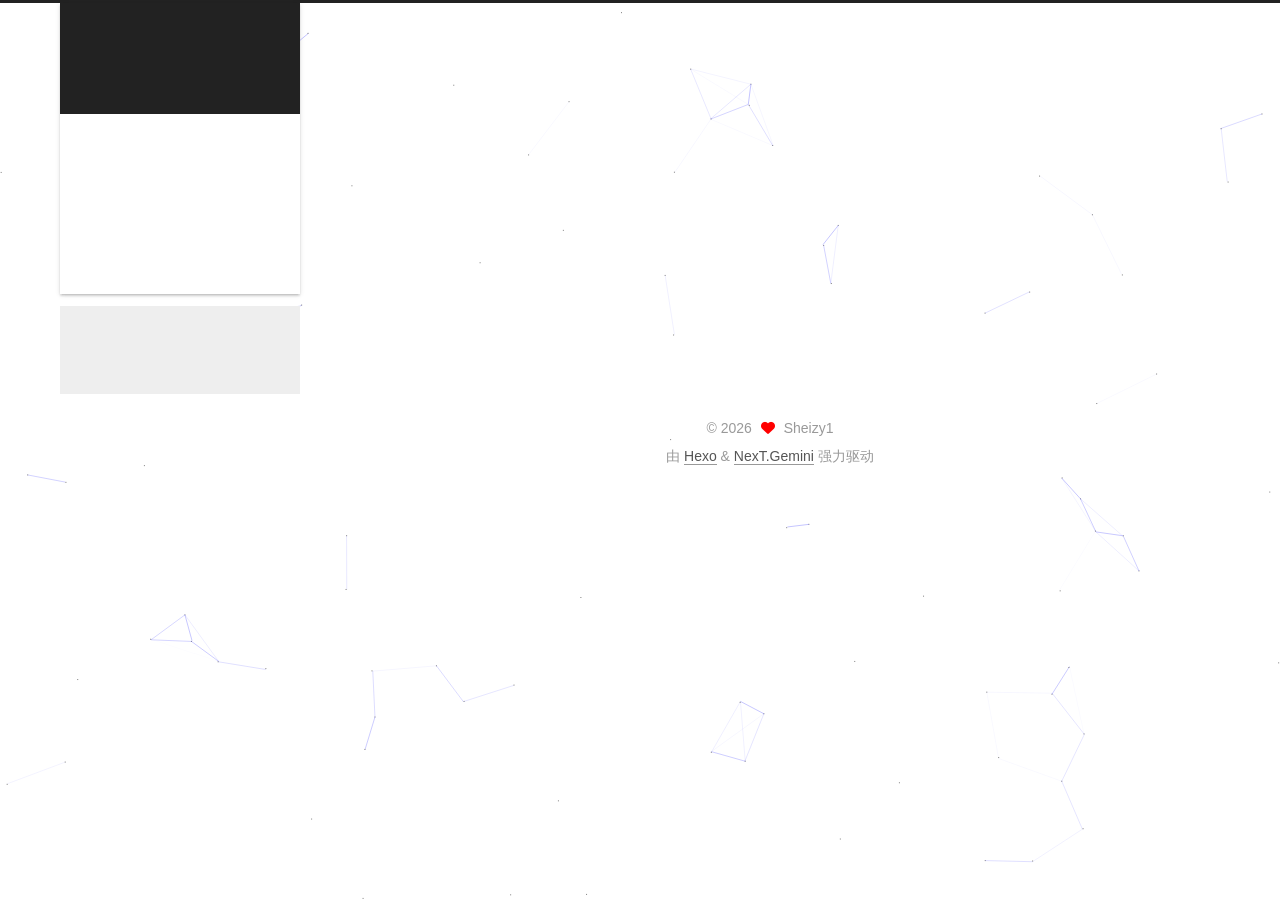
==== commit 228252bc: "Site updated: 2026-04-09 12:24:02" ====
--- a/about/index.html
+++ b/about/index.html
@@ -13,9 +13,9 @@
 <link rel="stylesheet" href="/css/main.css">
 
 
-<link rel="stylesheet" href="https://cdn.bootcdn.net/ajax/libs/pace/1.2.4/themes/blue/pace-theme-minimal.css">
+<link rel="stylesheet" href="https://cdn.bootcdn.net/ajax/libs/font-awesome/6.0.0-beta3/css/all.min.css">
   <link rel="stylesheet" href="https://cdn.bootcdn.net/ajax/libs/pace/1.2.4/themes/blue/pace-theme-minimal.css">
-  <script src="https://cdn.bootcdn.net/ajax/libs/pace/1.2.4/themes/blue/pace-theme-minimal.css"></script>
+  <script src="https://cdn.bootcdn.net/ajax/libs/pace/1.2.4/pace.min.js"></script>
 
 <script id="hexo-configurations">
     var NexT = window.NexT || {};
--- a/css/main.css
+++ b/css/main.css
@@ -1169,7 +1169,7 @@
 }
 .links-of-author a::before,
 .links-of-author span.exturl::before {
-  background: #3825f7;
+  background: #b9399e;
   border-radius: 50%;
   content: ' ';
   display: inline-block;
